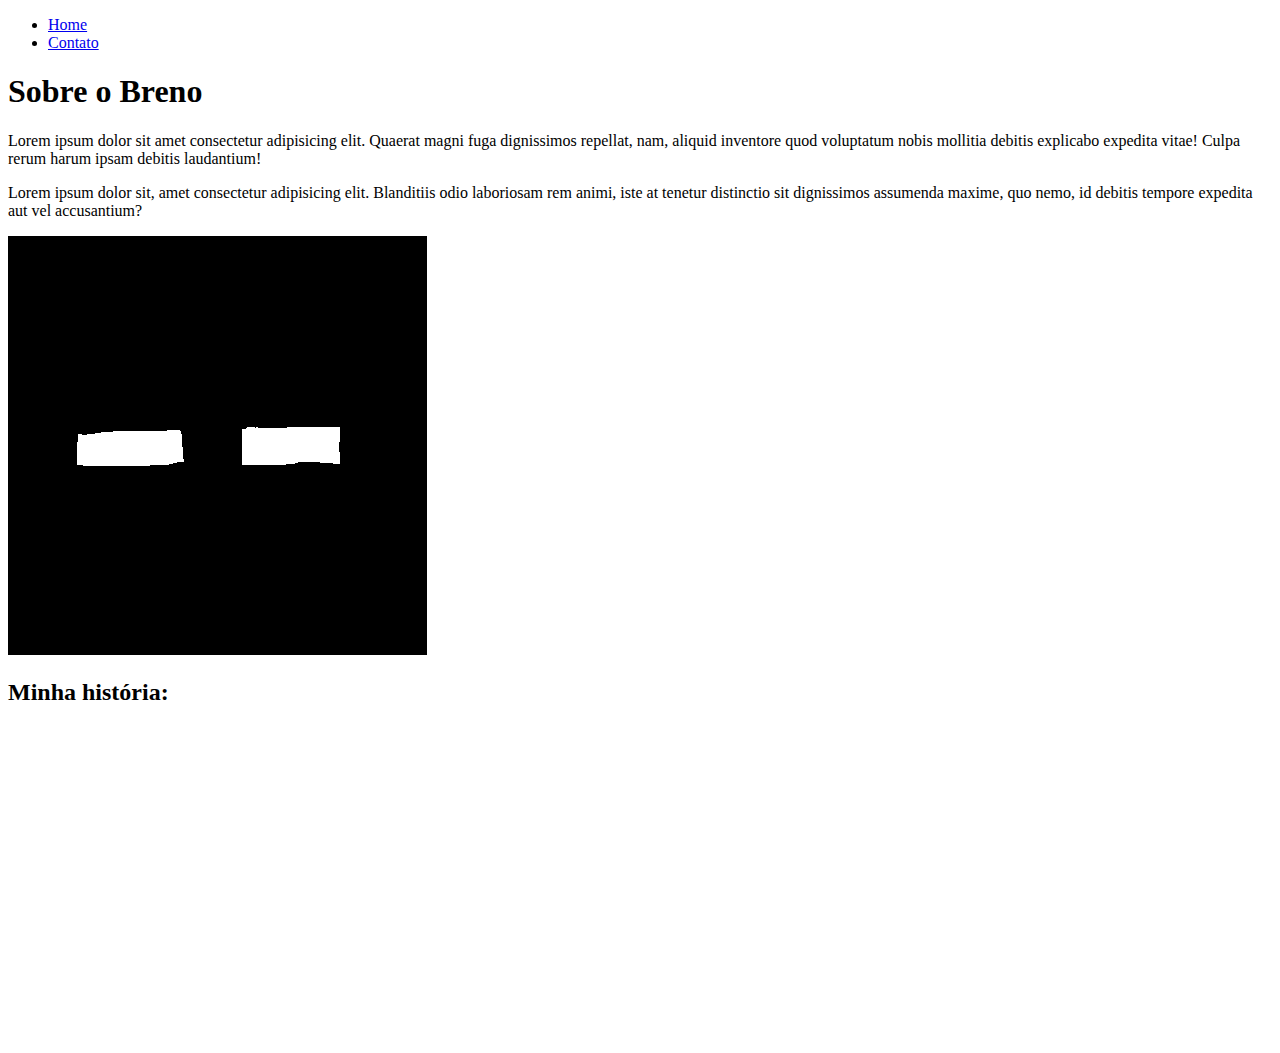
==== index.html @ eb7c351f "Pagina home e contato concluidas" ====
<!DOCTYPE html>
<html lang="pt-br">
<head>
    <meta charset="UTF-8">
    <meta name="viewport" content="width=device-width, initial-scale=1.0">
    <title>Meu perfil</title>
</head>
<body>
    <ul>
        <li><a href="index.html">Home</a></li>
        <li><a href="contato.html">Contato</a></li>
    </ul>
    <h1>Sobre o Breno</h1>

    <p>
        Lorem ipsum dolor sit amet consectetur adipisicing elit. Quaerat magni fuga dignissimos repellat, nam, aliquid inventore quod voluptatum nobis mollitia debitis explicabo expedita vitae! Culpa rerum harum ipsam debitis laudantium!
    </p>
    <p>
        Lorem ipsum dolor sit, amet consectetur adipisicing elit. Blanditiis odio laboriosam rem animi, iste at tenetur distinctio sit dignissimos assumenda maxime, quo nemo, id debitis tempore expedita aut vel accusantium?
    </p>

    <img src="assets/herob.png" alt="Minha foto">

    <h2>Minha história:</h2>

    <iframe width="560" height="315" src="https://www.youtube.com/embed/tWxENOKTqyw?si=xM4jw0T-DnlVhX_W" title="YouTube video player" frameborder="0" allow="accelerometer; autoplay; clipboard-write; encrypted-media; gyroscope; picture-in-picture; web-share" allowfullscreen></iframe>
</body>
</html>
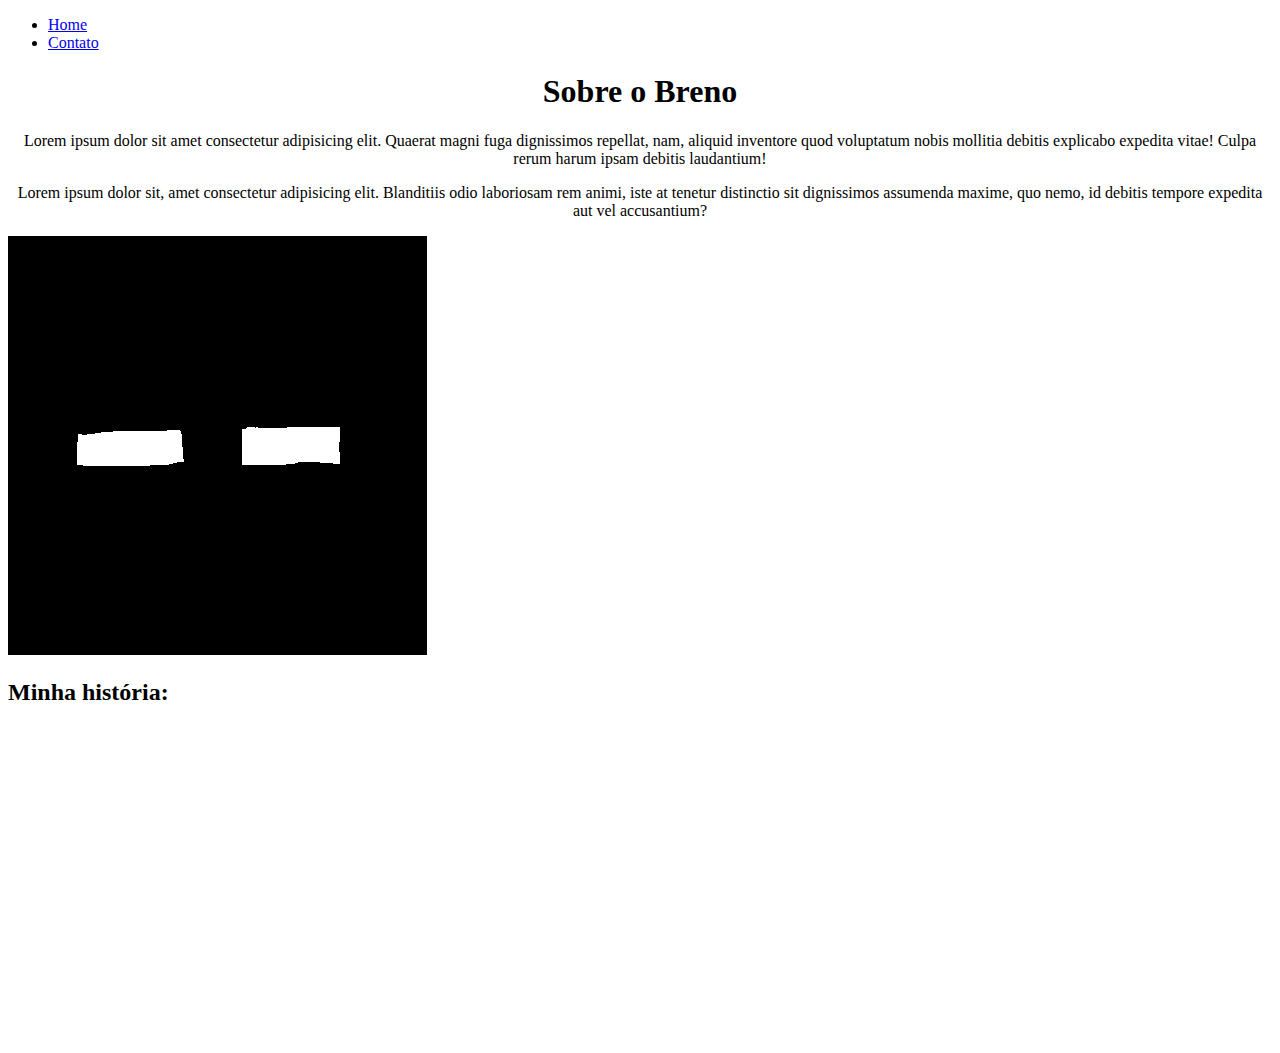
==== commit d56fd76e: "CSS iniciado" ====
--- a/index.html
+++ b/index.html
@@ -4,18 +4,19 @@
     <meta charset="UTF-8">
     <meta name="viewport" content="width=device-width, initial-scale=1.0">
     <title>Meu perfil</title>
+    <link rel="stylesheet" href="assets/css/style.css">
 </head>
 <body>
     <ul>
         <li><a href="index.html">Home</a></li>
         <li><a href="contato.html">Contato</a></li>
     </ul>
-    <h1>Sobre o Breno</h1>
+    <h1 class="center">Sobre o Breno</h1>
 
-    <p>
+    <p class="center">
         Lorem ipsum dolor sit amet consectetur adipisicing elit. Quaerat magni fuga dignissimos repellat, nam, aliquid inventore quod voluptatum nobis mollitia debitis explicabo expedita vitae! Culpa rerum harum ipsam debitis laudantium!
     </p>
-    <p>
+    <p class="center">
         Lorem ipsum dolor sit, amet consectetur adipisicing elit. Blanditiis odio laboriosam rem animi, iste at tenetur distinctio sit dignissimos assumenda maxime, quo nemo, id debitis tempore expedita aut vel accusantium?
     </p>
 
--- a/assets/css/style.css
+++ b/assets/css/style.css
@@ -0,0 +1,7 @@
+/*Estilos da página index.html*/
+
+.center {
+    text-align: center;
+}
+
+/*Estilos da página contato.html*/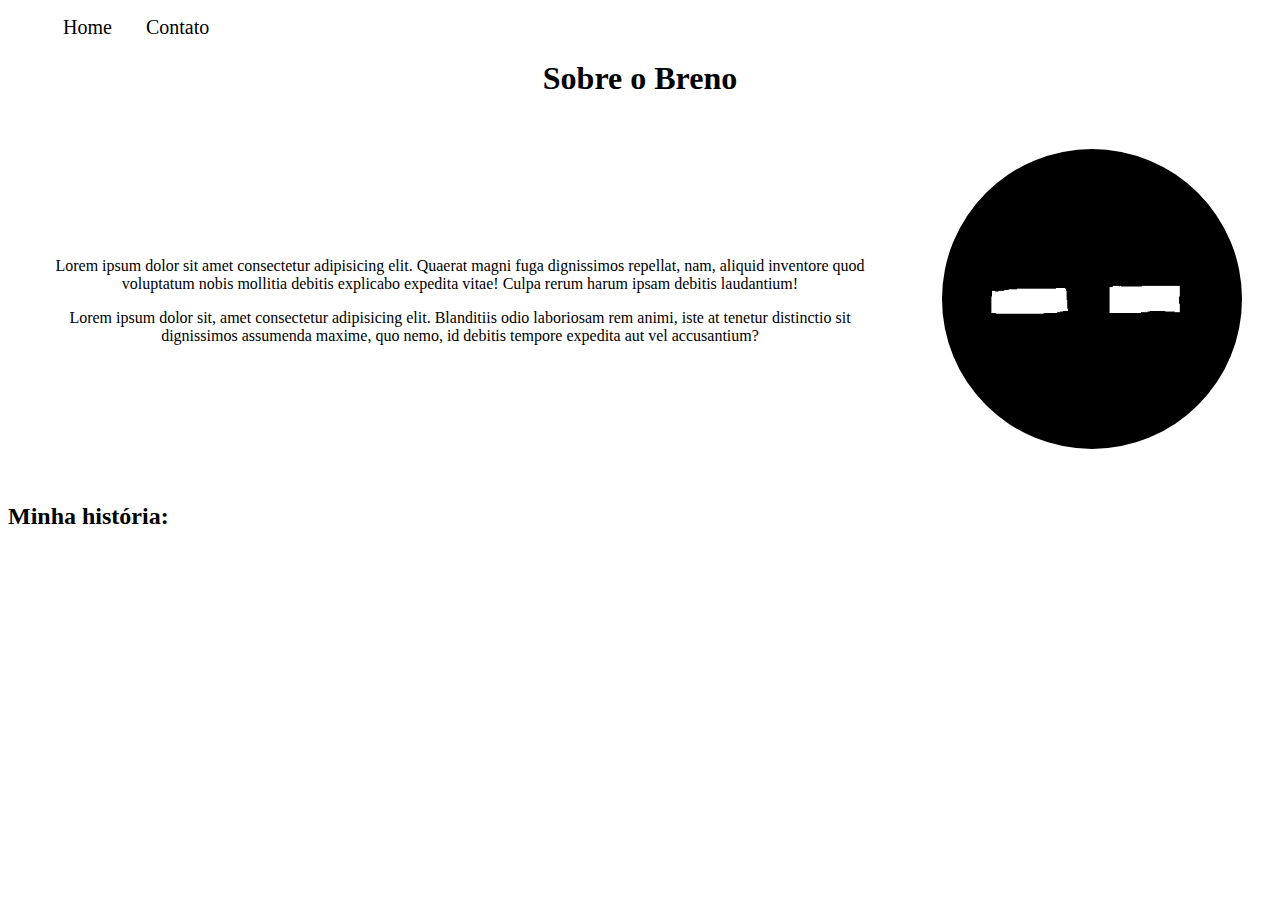
==== commit 18180417: "css adicionado" ====
--- a/index.html
+++ b/index.html
@@ -7,23 +7,30 @@
     <link rel="stylesheet" href="assets/css/style.css">
 </head>
 <body>
-    <ul>
+    <ul id="menu">
         <li><a href="index.html">Home</a></li>
         <li><a href="contato.html">Contato</a></li>
     </ul>
     <h1 class="center">Sobre o Breno</h1>
 
-    <p class="center">
-        Lorem ipsum dolor sit amet consectetur adipisicing elit. Quaerat magni fuga dignissimos repellat, nam, aliquid inventore quod voluptatum nobis mollitia debitis explicabo expedita vitae! Culpa rerum harum ipsam debitis laudantium!
-    </p>
-    <p class="center">
-        Lorem ipsum dolor sit, amet consectetur adipisicing elit. Blanditiis odio laboriosam rem animi, iste at tenetur distinctio sit dignissimos assumenda maxime, quo nemo, id debitis tempore expedita aut vel accusantium?
-    </p>
-
-    <img src="assets/herob.png" alt="Minha foto">
+    <div class="container">
+        <div class="p-30">
+            <p class="center">
+                Lorem ipsum dolor sit amet consectetur adipisicing elit. Quaerat magni fuga dignissimos repellat, nam, aliquid inventore quod voluptatum nobis mollitia debitis explicabo expedita vitae! Culpa rerum harum ipsam debitis laudantium!
+            </p>
+            <p class="center">
+                Lorem ipsum dolor sit, amet consectetur adipisicing elit. Blanditiis odio laboriosam rem animi, iste at tenetur distinctio sit dignissimos assumenda maxime, quo nemo, id debitis tempore expedita aut vel accusantium?
+            </p>
+        </div>
+        <div>
+            <img class="br-50 wh-300 p-30" src="assets/herob.png" alt="Minha foto">
+        </div>
+    </div>
 
     <h2>Minha história:</h2>
 
-    <iframe width="560" height="315" src="https://www.youtube.com/embed/tWxENOKTqyw?si=xM4jw0T-DnlVhX_W" title="YouTube video player" frameborder="0" allow="accelerometer; autoplay; clipboard-write; encrypted-media; gyroscope; picture-in-picture; web-share" allowfullscreen></iframe>
+    <div class="container">
+        <iframe width="560" height="315" src="https://www.youtube.com/embed/tWxENOKTqyw?si=xM4jw0T-DnlVhX_W" title="YouTube video player" frameborder="0" allow="accelerometer; autoplay; clipboard-write; encrypted-media; gyroscope; picture-in-picture; web-share" allowfullscreen></iframe>
+    </div>
 </body>
 </html>--- a/assets/css/style.css
+++ b/assets/css/style.css
@@ -4,4 +4,38 @@
     text-align: center;
 }
 
+.container {
+    display: flex;
+    flex-flow: row;
+    justify-content: center;
+    align-items: center;
+}
+
+#menu li {
+    display: inline;
+    padding: 15px;
+}
+
+#menu li a {
+    text-decoration: none;
+    color: black;
+    font-size: 20px;
+}
+
+#menu li a:hover {
+    color: grey;
+}
+
+.p-30 {
+    padding: 30px;
+}
+
+.br-50 {
+    border-radius: 50%;
+}
+
+.wh-300 {
+    width: 300px;
+    height: 300px;
+}
 /*Estilos da página contato.html*/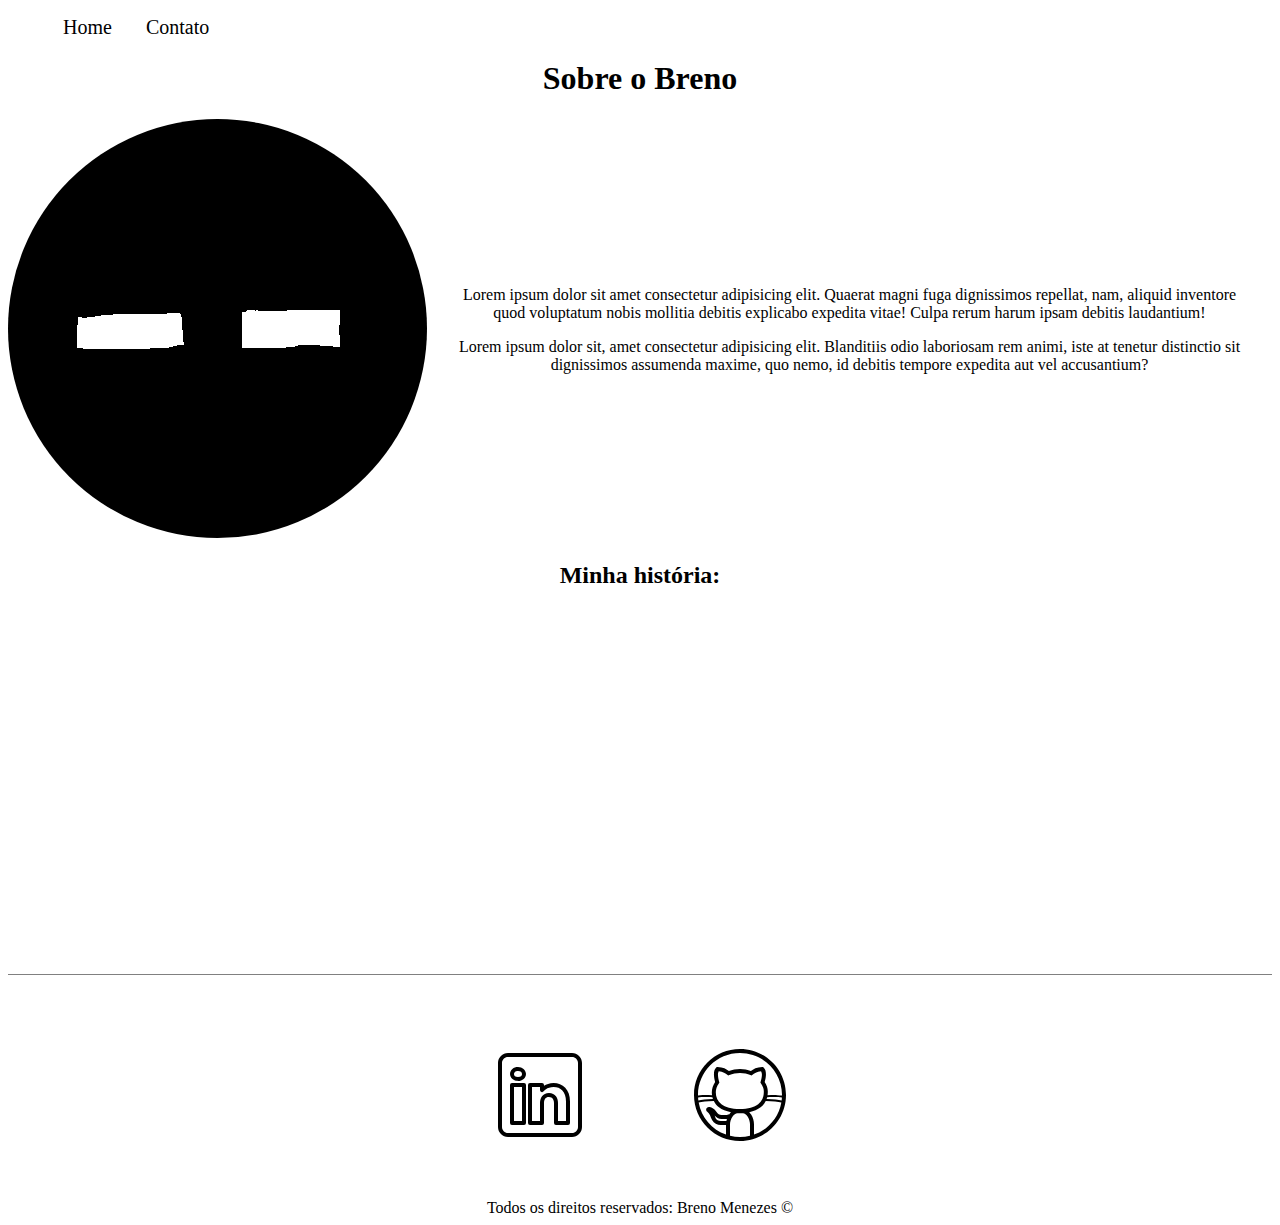
==== commit 37a7b3fc: "javascript adicionado" ====
--- a/index.html
+++ b/index.html
@@ -14,6 +14,9 @@
     <h1 class="center">Sobre o Breno</h1>
 
     <div class="container">
+        <div>
+            <img class="br-50" src="assets/herob.png" alt="Minha foto">
+        </div>
         <div class="p-30">
             <p class="center">
                 Lorem ipsum dolor sit amet consectetur adipisicing elit. Quaerat magni fuga dignissimos repellat, nam, aliquid inventore quod voluptatum nobis mollitia debitis explicabo expedita vitae! Culpa rerum harum ipsam debitis laudantium!
@@ -22,15 +25,29 @@
                 Lorem ipsum dolor sit, amet consectetur adipisicing elit. Blanditiis odio laboriosam rem animi, iste at tenetur distinctio sit dignissimos assumenda maxime, quo nemo, id debitis tempore expedita aut vel accusantium?
             </p>
         </div>
-        <div>
-            <img class="br-50 wh-300 p-30" src="assets/herob.png" alt="Minha foto">
-        </div>
     </div>
 
-    <h2>Minha história:</h2>
+    <h2 class="text-center">Minha história:</h2>
 
     <div class="container">
         <iframe width="560" height="315" src="https://www.youtube.com/embed/tWxENOKTqyw?si=xM4jw0T-DnlVhX_W" title="YouTube video player" frameborder="0" allow="accelerometer; autoplay; clipboard-write; encrypted-media; gyroscope; picture-in-picture; web-share" allowfullscreen></iframe>
     </div>
+    <footer>
+        <div class="container">
+            <div class="icones">
+                <a href="https://www.linkedin.com/in/breno-mnz/">
+                    <img src="assets/iconlinkedin.svg" alt="ícone do linkedin">
+                </a>
+            </div>
+            <div class="icones">
+                <a href="https://github.com/BrenoMnz">
+                    <img src="assets/icongithub.svg" alt="ícone do github">
+                </a>
+            </div>
+        </div>
+        <div class="center">
+            Todos os direitos reservados: Breno Menezes ©
+        </div>
+    </footer>
 </body>
 </html>--- a/assets/css/style.css
+++ b/assets/css/style.css
@@ -1,4 +1,8 @@
 /*Estilos da página index.html*/
+
+main {
+    min-height: 61vh;
+}
 
 .center {
     text-align: center;
@@ -9,6 +13,22 @@
     flex-flow: row;
     justify-content: center;
     align-items: center;
+}
+
+.icones {
+    margin: 50px 50px;
+}
+
+footer {
+    border-top: solid;
+    border-width: 1px;
+    border-color: gray;
+    margin: 50px 0px 5px 0px;
+    padding: 20px 20px 0px;
+}
+
+.texto-footer {
+    flex-flow: column;
 }
 
 #menu li {
@@ -34,8 +54,22 @@
     border-radius: 50%;
 }
 
-.wh-300 {
-    width: 300px;
-    height: 300px;
+.text-center {
+    text-align: center;
 }
-/*Estilos da página contato.html*/+/*Estilos da página contato.html*/
+
+.container .item-1 {
+    order: 1;
+    margin: 50px;
+}
+
+.container .right-column{
+    flex-direction: column;
+    order: 2;
+    margin: 50px;
+}
+
+.container .item-3 {
+    order: 3;
+}